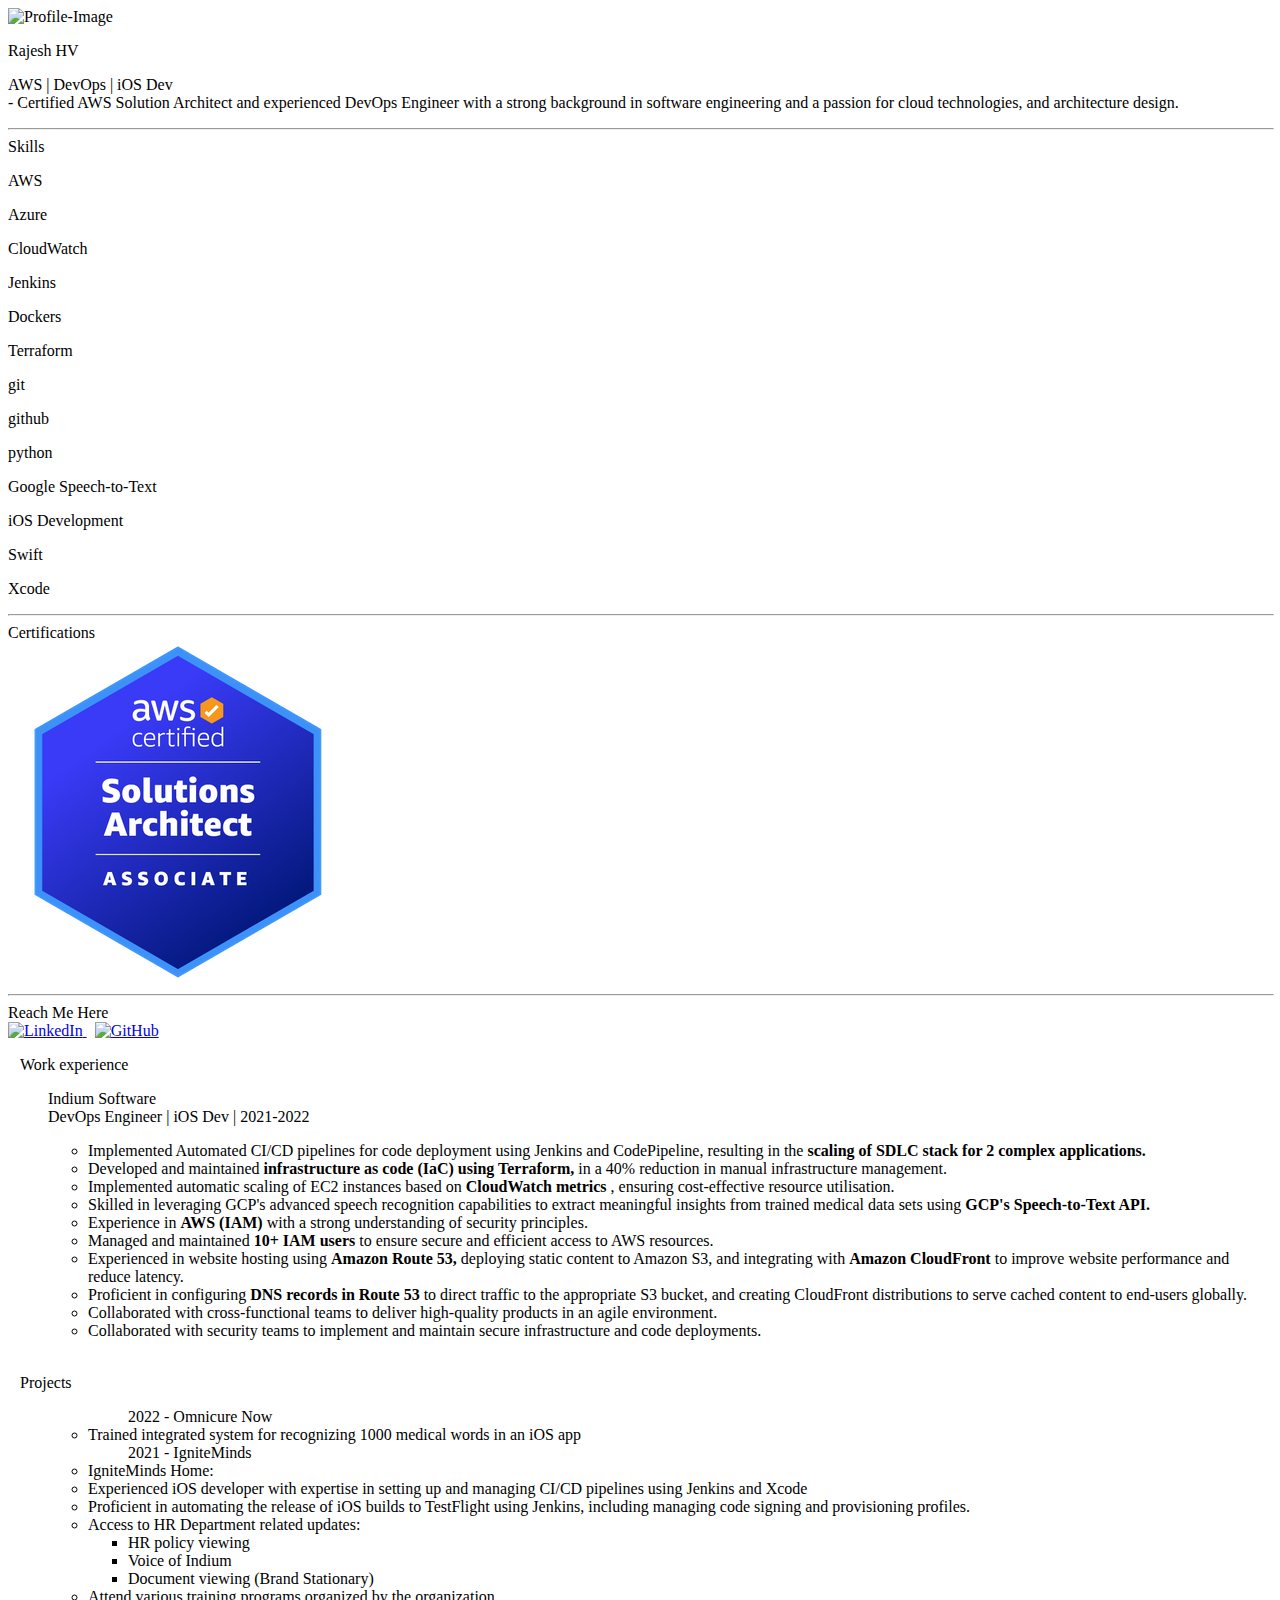
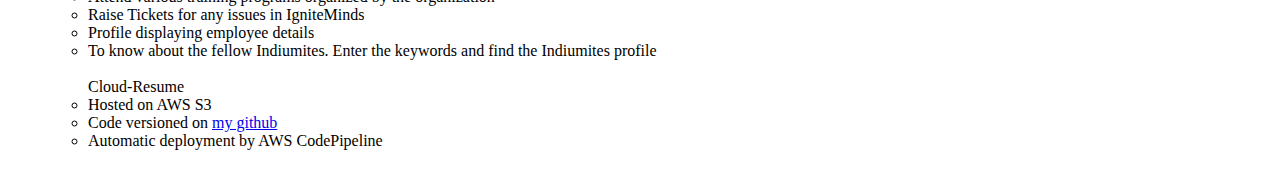
==== index.html @ 5c92fc5b "added skills" ====
<!DOCTYPE html>
<html>
	<head>
		<title>Rajesh HV - Resume</title>
		<link rel="stylesheet" type="text/css" href="style.css">
		<link rel="stylesheet" media="screen" href="https://fonts.googleapis.com/css2?family=Tenor+Sans&display=swap" type="text/css"/>
		<link rel="stylesheet" href="https://fonts.googleapis.com/css2?family=Open+Sans:wght@300&display=swap" type="text/css"/>
		<script type="text/javascript" src="get_apis.js" defer></script>
	</head>

	<body>
		<div id="container">
			<div id="sidebar">
				<div id="image">
					<img id="profile-photo" src="Profile_Image.jpeg" alt="Profile-Image">
				</div>
				<p id="name">Rajesh HV<br></p>
				<p>AWS | DevOps | iOS Dev <br><span id="description">- Certified AWS Solution Architect and experienced DevOps Engineer with a strong background in software engineering and a passion for cloud technologies, and architecture design. </span></p>
				<hr width="100%">
				<div id="skills">
					<p style="display:inline;">Skills</p><br>
					<p id="skill-stronger">AWS</p>
					<p id="skill-stronger">Azure</p>
					<p id="skill-stronger">CloudWatch</p>
					<p id="skill-stronger">Jenkins</p>
					<p id="skill-stronger">Dockers</p>
					<p id="skill-stronger">Terraform</p>
					<p id="skill-stronger">git</p>
					<p id="skill-stronger">github</p>
					<p id="skill-stronger">python</p>
					<p id="skill-stronger">Google Speech-to-Text</p>
					<p id="skill-stronger">iOS Development</p>
					<p id="skill-stronger">Swift</p>
					<p id="skill-stronger">Xcode</p>
				</div>
				<hr width="100%">
				<div id="sidepanel-section-title">Certifications<br>
					<a href="https://www.credly.com/badges/99123122-3128-4738-8778-00f0553df642" class="link" target="_blank">
						<img id="cert-thumbnail" src="AWS-LOGO.png" alt="AWS Certified Solutions Architect Associate">
					</a>
				</div>
				<hr width="100%">
				<div id="sidepanel-section-title">Reach Me Here<br>
					<a href="#" class="cryptedmail"
						data-name=""
						data-domain=""
						data-tld="com"
						onclick="window.location.href = 'mailto:' + this.dataset.name + '@' + this.dataset.domain + this.dataset.tld; return false;">
					</a>
				</div>
				<div id="sidepanel-section-title">
					<a href="https://www.linkedin.com/in/rajesh-reddy-v/" class="link" target="_blank">
						<img id="social-thumbnail" src="linkedin.png" alt="LinkedIn">
					</a>
					&nbsp;
					<a href="https://github.com/rajeshhv" class="link" target="_blank">
						<img id="social-thumbnail" src="github.png" alt="GitHub">
					</a>
				</div>
			</div>
			<div id="info-pages">
				<div class="page">
					<p>&nbsp;&nbsp;&nbsp;Work experience</p>
					<ul>
						<p class="tag">Indium Software<br><span>DevOps Engineer | iOS Dev | <span>2021-2022</span></span></p>
						<ul>
							<li>Implemented Automated CI/CD pipelines for code deployment using Jenkins and CodePipeline, resulting in the <strong>scaling of SDLC stack for 2 complex applications.</strong></li>
							<li>Developed and maintained <strong>infrastructure as code (IaC) using Terraform,</strong> in a 40% reduction in manual infrastructure management.
							</li>
							<li>Implemented automatic scaling of EC2 instances based on <strong>CloudWatch metrics</strong> , ensuring cost-effective resource utilisation.</li>
							<li>Skilled in leveraging GCP's advanced speech recognition capabilities to extract meaningful insights from trained medical data sets using <strong>GCP's Speech-to-Text API.</strong> </li>
							<li>Experience in <strong>AWS (IAM)</strong> with a strong understanding of security principles.</li>
							<li>Managed and maintained <strong>10+ IAM users</strong> to ensure secure and efficient access to AWS resources.
							</li>
							<li>Experienced in website hosting using <strong>Amazon Route 53,</strong> deploying static content to Amazon S3, and integrating with <strong>Amazon CloudFront</strong> to improve website performance and reduce latency.
							</li>
							<li>Proficient in configuring <strong>DNS records in Route 53</strong> to direct traffic to the appropriate S3 bucket, and creating CloudFront distributions to serve cached content to end-users globally.</li>
							<li>Collaborated with cross-functional teams to deliver high-quality products in an agile environment.</li>
							<li>
								Collaborated with security teams to implement and maintain secure infrastructure and code deployments.
								</li>
							<br>
						</ul>



					</ul>
				</div>
				<div class="page">
					<p>&nbsp;&nbsp;&nbsp;Projects</p>

					<ul>

						<ul>
							<ul>2022 - Omnicure Now</ul>

							<li>Trained integrated system for recognizing 1000 medical words in an iOS app </li>

							<ul>2021 - IgniteMinds</ul>
							<li> IgniteMinds Home:


								<li>Experienced iOS developer with expertise in setting up and managing CI/CD pipelines using Jenkins and Xcode</li>
								<li>Proficient in automating the release of iOS builds to TestFlight using Jenkins, including managing code signing and provisioning profiles.</li>



  <li>Access to HR Department related updates:</li>
  <ul>
    <li>HR policy viewing</li>
    <li>Voice of Indium</li>
    <li>Document viewing (Brand Stationary)</li>
  </ul>
  <li>Attend various training programs organized by the organization</li>
  <li>Raise Tickets for any issues in IgniteMinds</li>
  <li>Profile displaying employee details</li>
  <li>To know about the fellow Indiumites. Enter the keywords and find the Indiumites profile</li>

							<br>
						</ul>
						<ul>Cloud-Resume</ul>
						<ul>
							<li>Hosted on AWS S3</li>
							<li>Code versioned on <a href="https://github.com/rajeshhv/Cloud-Resume" target="_blank" class="link">my github</a></li>
							<li>Automatic deployment by AWS CodePipeline</li>

							<br>
						</ul>
					</ul>
				</div>
			</div>
		</div>
	</body>
</html>
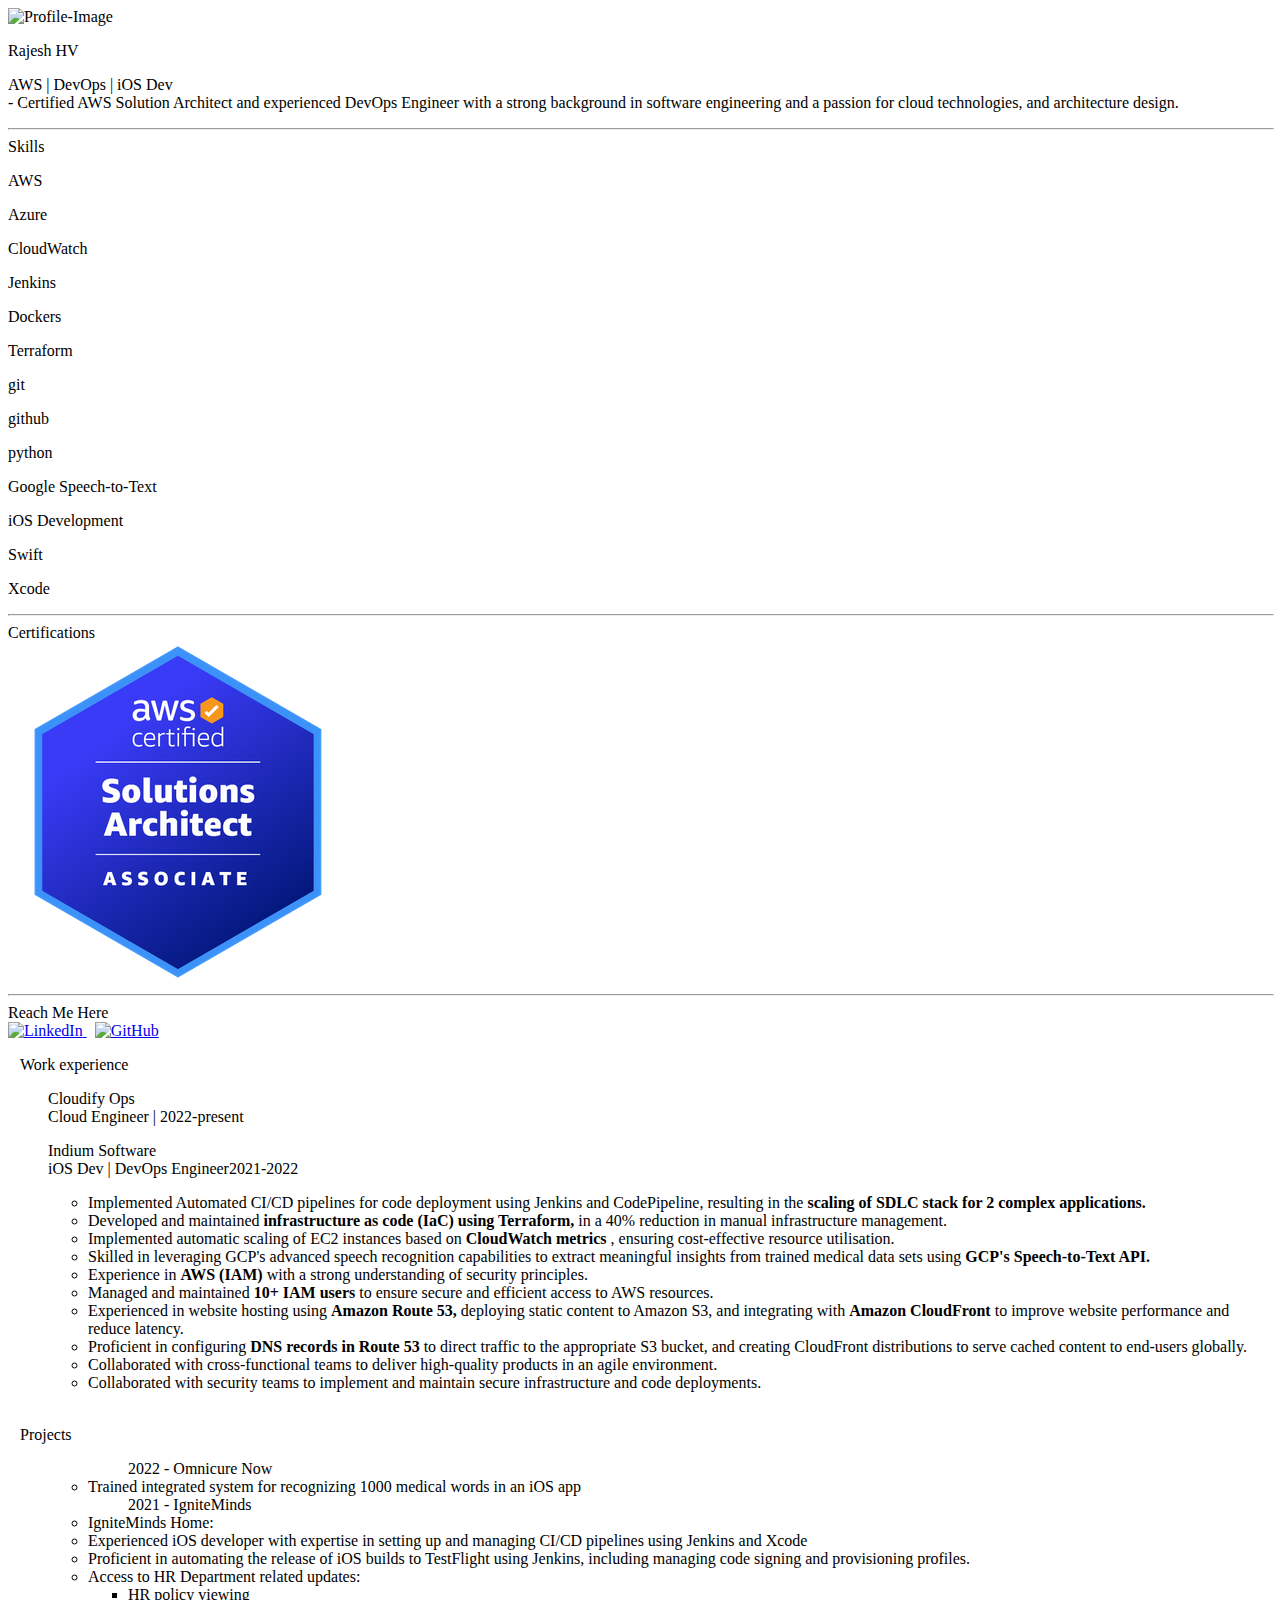
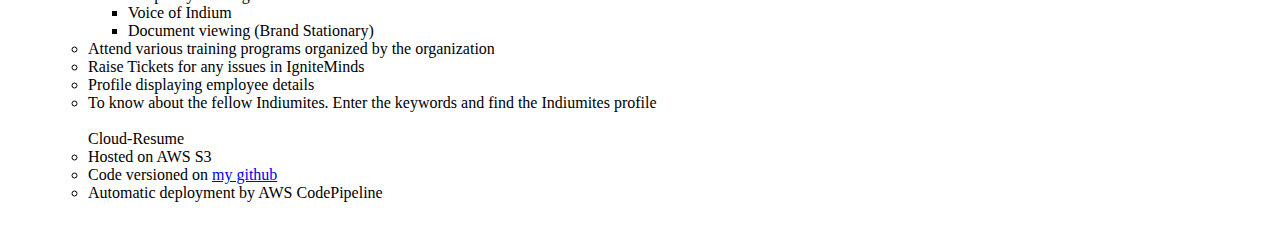
==== commit 1b28f4b1: "new company" ====
--- a/index.html
+++ b/index.html
@@ -62,7 +62,12 @@
 				<div class="page">
 					<p>&nbsp;&nbsp;&nbsp;Work experience</p>
 					<ul>
-						<p class="tag">Indium Software<br><span>DevOps Engineer | iOS Dev | <span>2021-2022</span></span></p>
+						<p class="tag">Cloudify Ops<br><span>Cloud Engineer | <span>2022-present</span></span></p>
+					
+					</ul>
+
+					<ul>
+						<p class="tag">Indium Software<br><span>iOS Dev | DevOps Engineer<span>2021-2022</span></span></p>
 						<ul>
 							<li>Implemented Automated CI/CD pipelines for code deployment using Jenkins and CodePipeline, resulting in the <strong>scaling of SDLC stack for 2 complex applications.</strong></li>
 							<li>Developed and maintained <strong>infrastructure as code (IaC) using Terraform,</strong> in a 40% reduction in manual infrastructure management.
@@ -81,9 +86,6 @@
 								</li>
 							<br>
 						</ul>
-
-
-
 					</ul>
 				</div>
 				<div class="page">
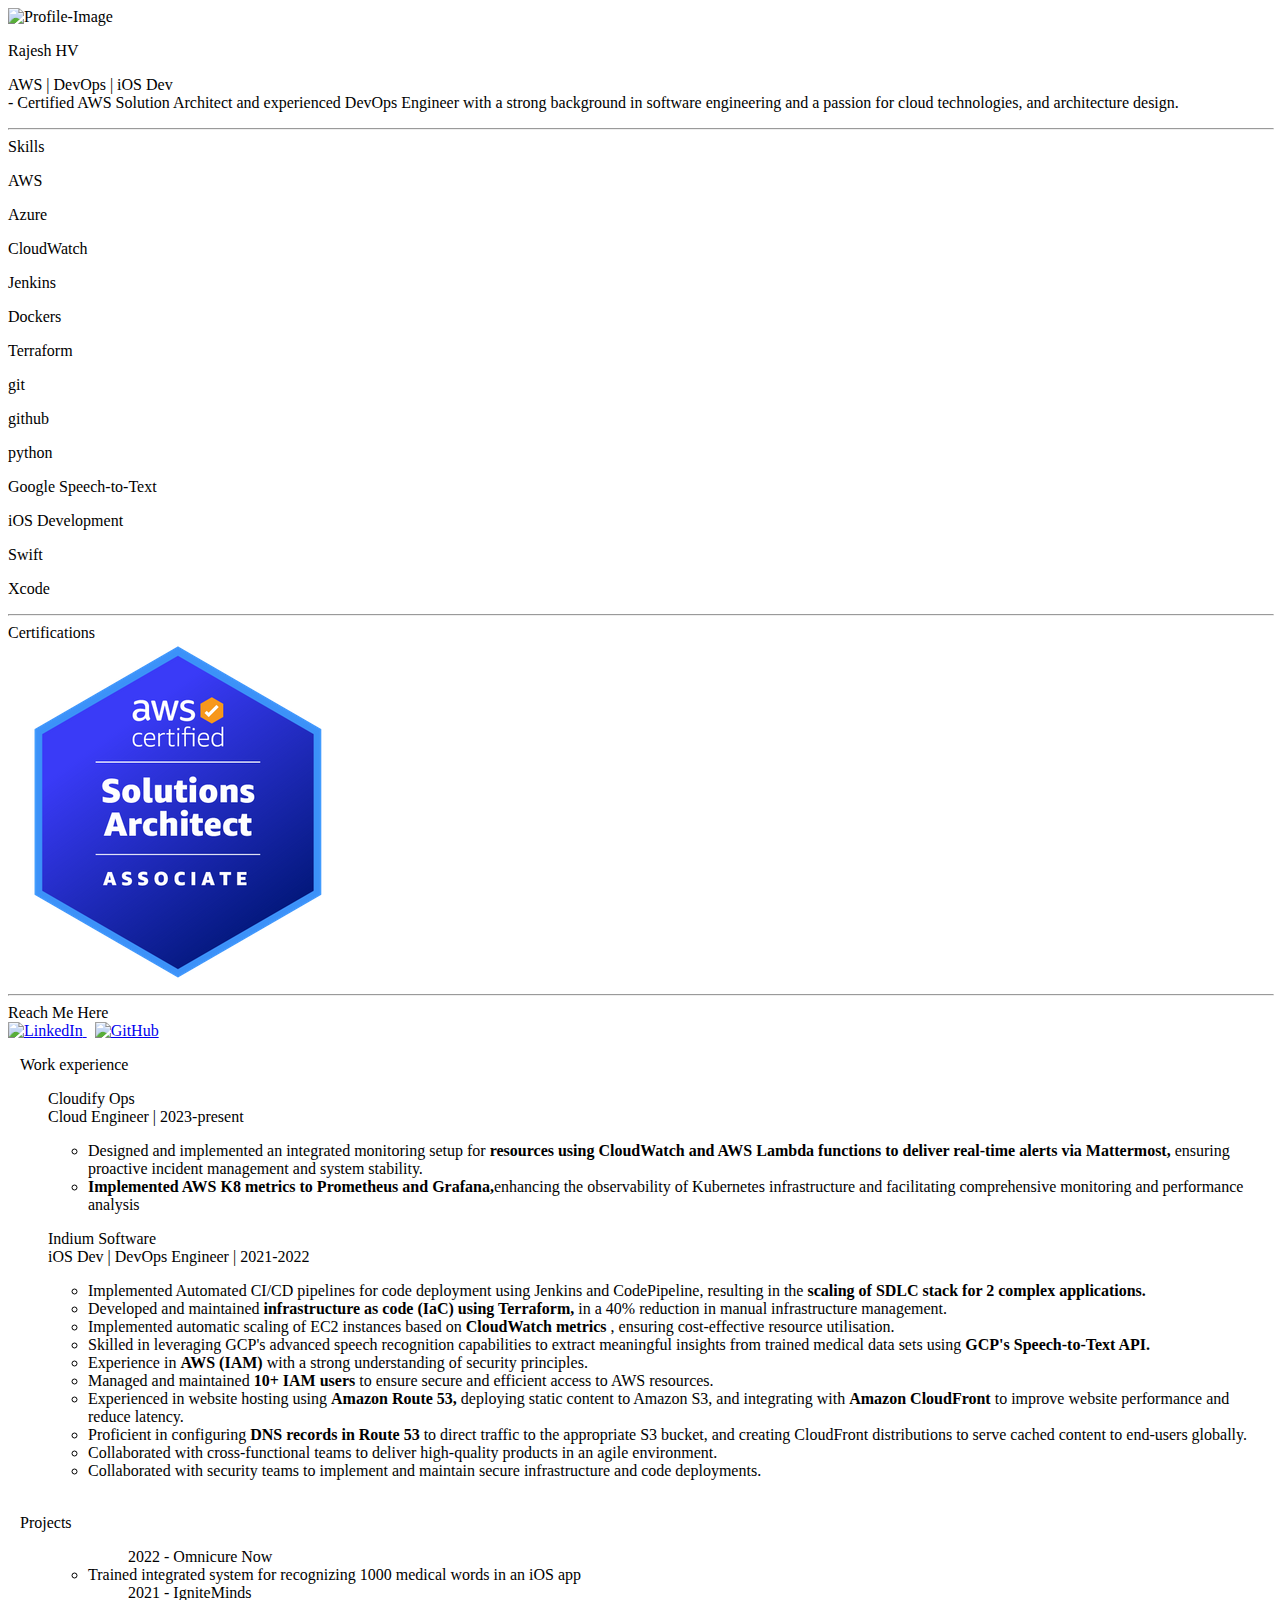
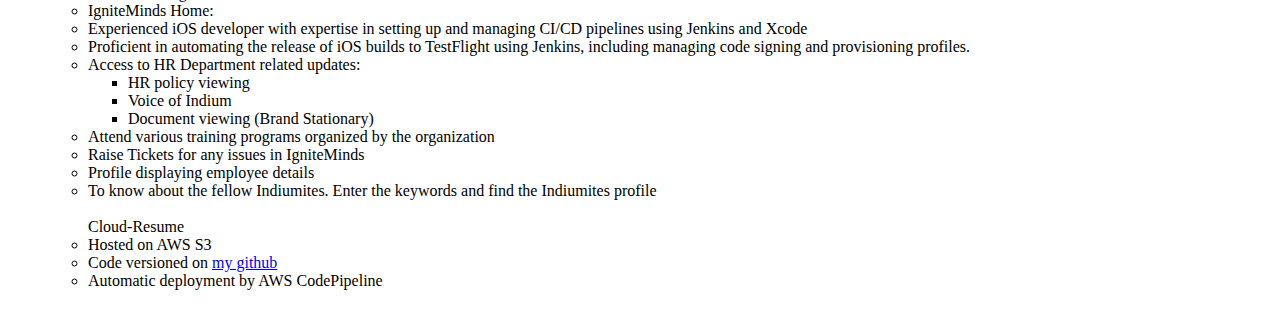
==== commit 3eb0711f: "skills in ops" ====
--- a/index.html
+++ b/index.html
@@ -62,12 +62,15 @@
 				<div class="page">
 					<p>&nbsp;&nbsp;&nbsp;Work experience</p>
 					<ul>
-						<p class="tag">Cloudify Ops<br><span>Cloud Engineer | <span>2022-present</span></span></p>
-					
+						<p class="tag">Cloudify Ops<br><span>Cloud Engineer | <span>2023-present</span></span></p>
+					<ul>
+						<li>Designed and implemented an integrated monitoring setup for <strong>resources using CloudWatch and AWS Lambda functions to deliver real-time alerts via Mattermost,</strong> ensuring proactive incident management and system stability.</li>
+						<li><strong>Implemented AWS K8 metrics to Prometheus and Grafana,</strong>enhancing the observability of Kubernetes infrastructure and facilitating comprehensive monitoring and performance analysis</li>
+					</ul>
 					</ul>
 
 					<ul>
-						<p class="tag">Indium Software<br><span>iOS Dev | DevOps Engineer<span>2021-2022</span></span></p>
+						<p class="tag">Indium Software<br><span>iOS Dev | DevOps Engineer | <span>2021-2022</span></span></p>
 						<ul>
 							<li>Implemented Automated CI/CD pipelines for code deployment using Jenkins and CodePipeline, resulting in the <strong>scaling of SDLC stack for 2 complex applications.</strong></li>
 							<li>Developed and maintained <strong>infrastructure as code (IaC) using Terraform,</strong> in a 40% reduction in manual infrastructure management.
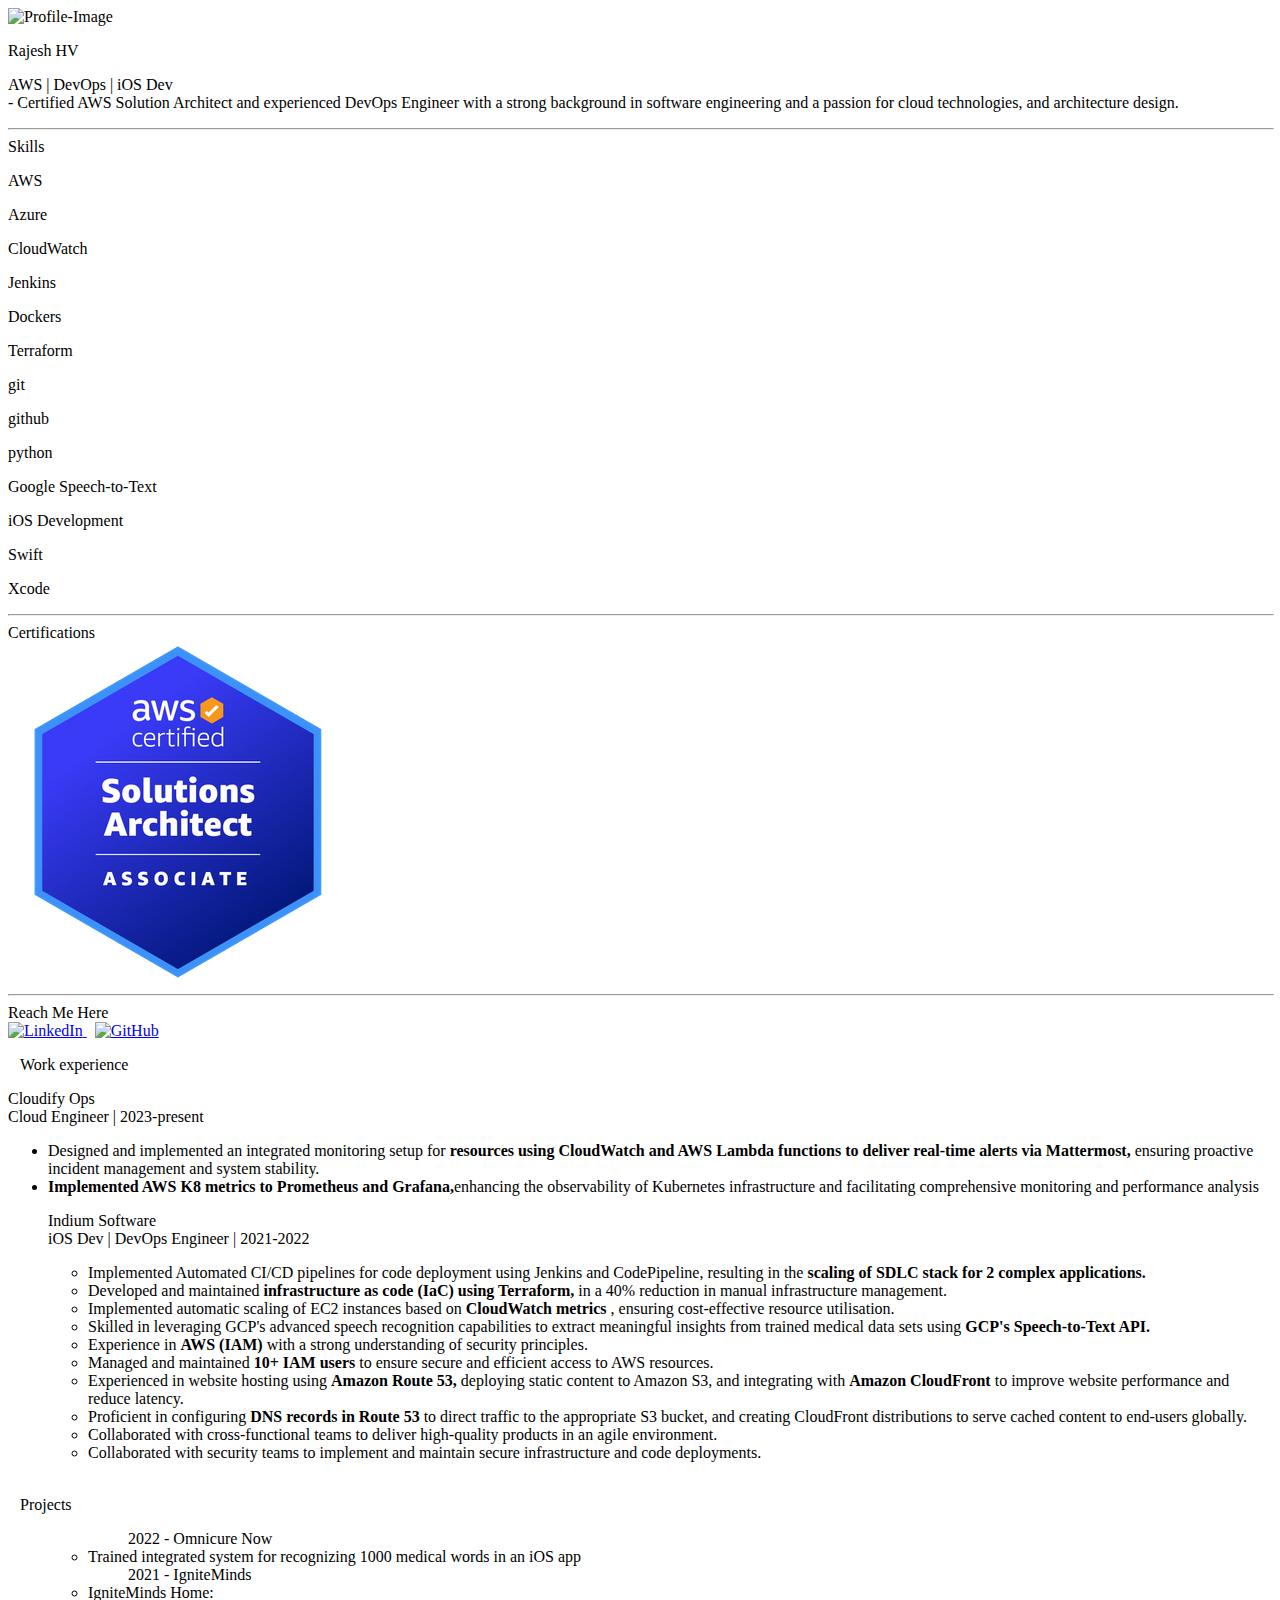
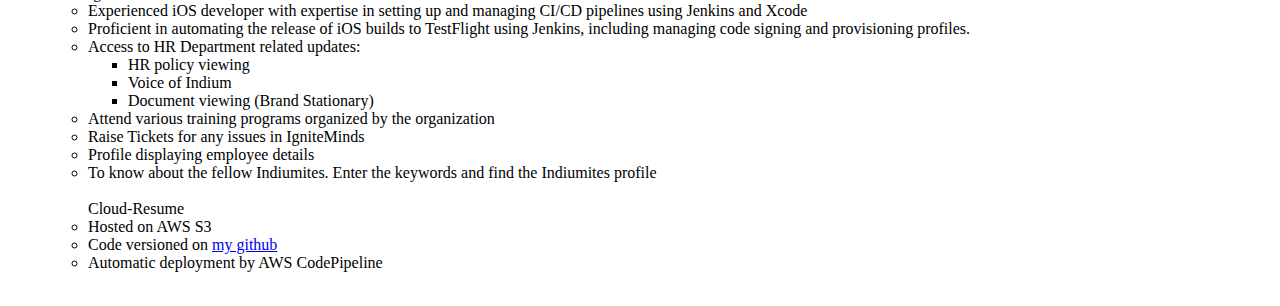
==== commit 41e0267b: "skills bullets" ====
--- a/index.html
+++ b/index.html
@@ -61,13 +61,13 @@
 			<div id="info-pages">
 				<div class="page">
 					<p>&nbsp;&nbsp;&nbsp;Work experience</p>
-					<ul>
+					
 						<p class="tag">Cloudify Ops<br><span>Cloud Engineer | <span>2023-present</span></span></p>
 					<ul>
 						<li>Designed and implemented an integrated monitoring setup for <strong>resources using CloudWatch and AWS Lambda functions to deliver real-time alerts via Mattermost,</strong> ensuring proactive incident management and system stability.</li>
 						<li><strong>Implemented AWS K8 metrics to Prometheus and Grafana,</strong>enhancing the observability of Kubernetes infrastructure and facilitating comprehensive monitoring and performance analysis</li>
 					</ul>
-					</ul>
+					
 
 					<ul>
 						<p class="tag">Indium Software<br><span>iOS Dev | DevOps Engineer | <span>2021-2022</span></span></p>
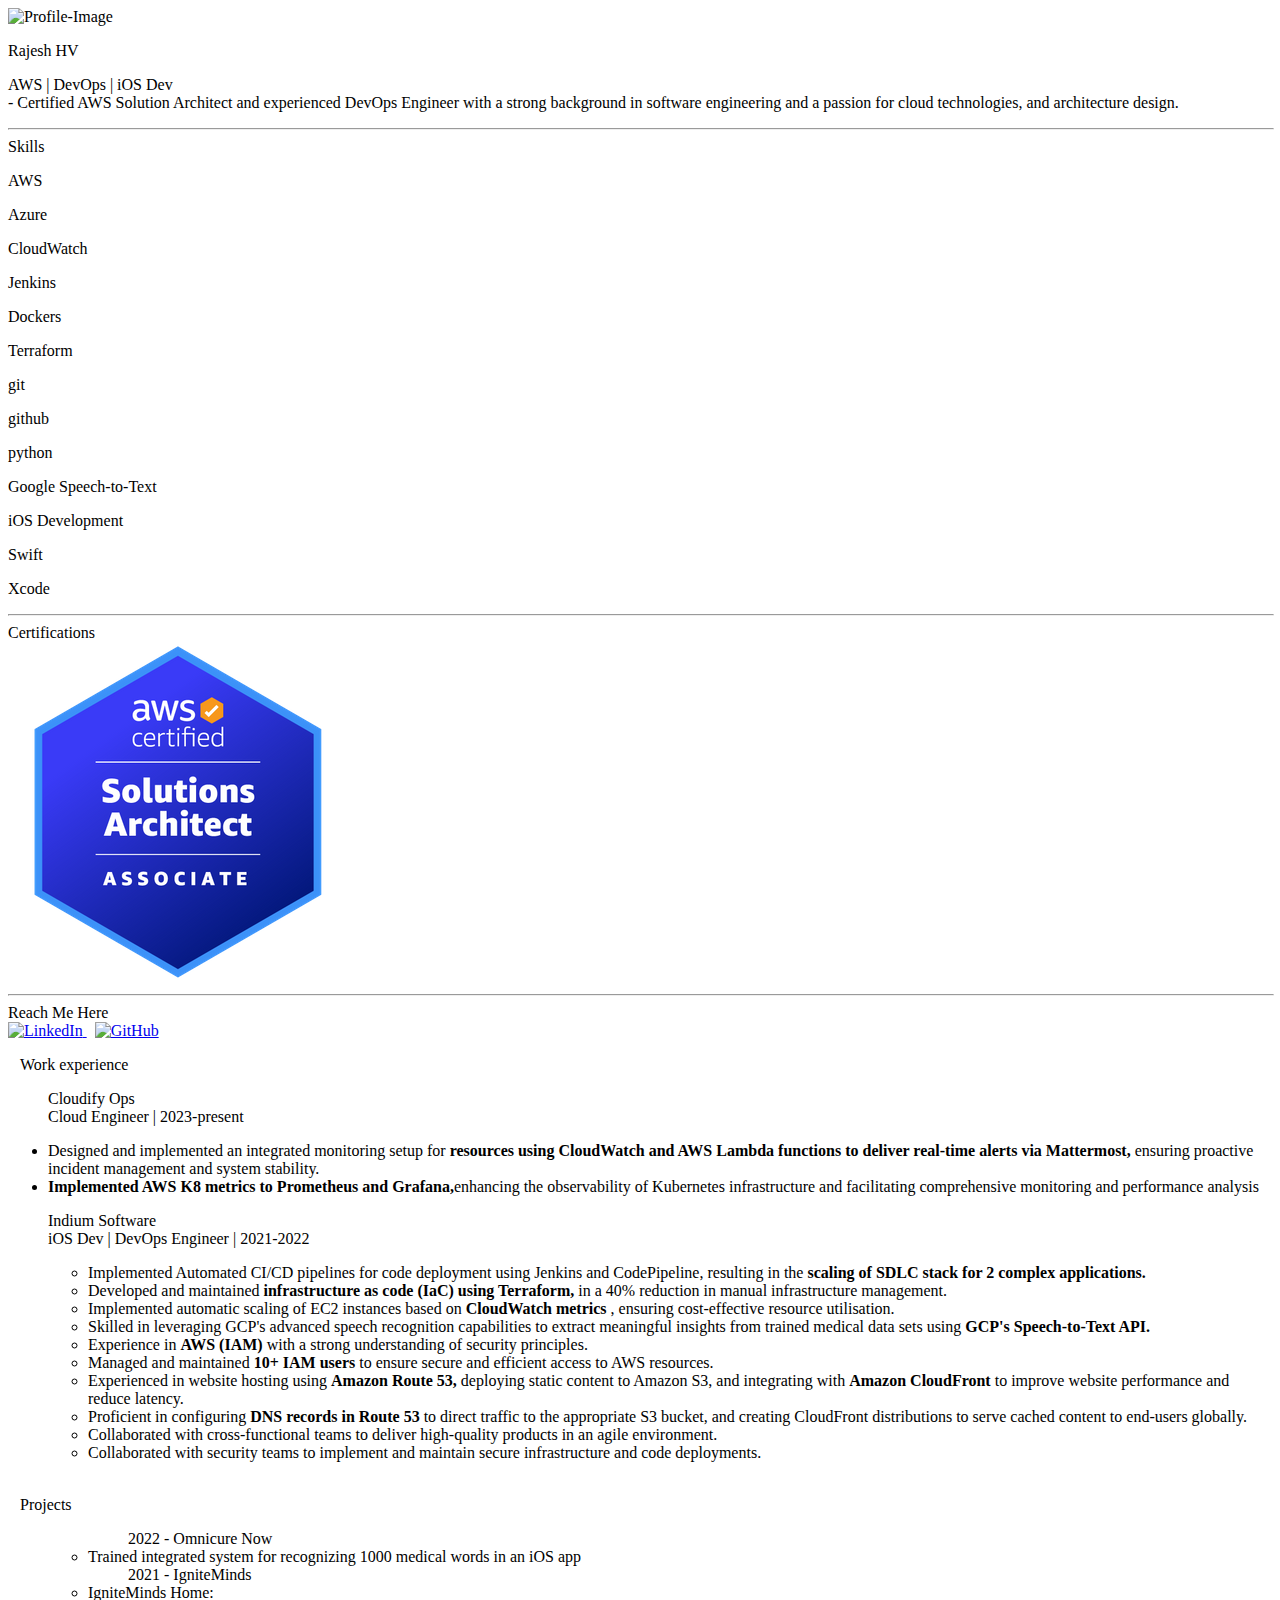
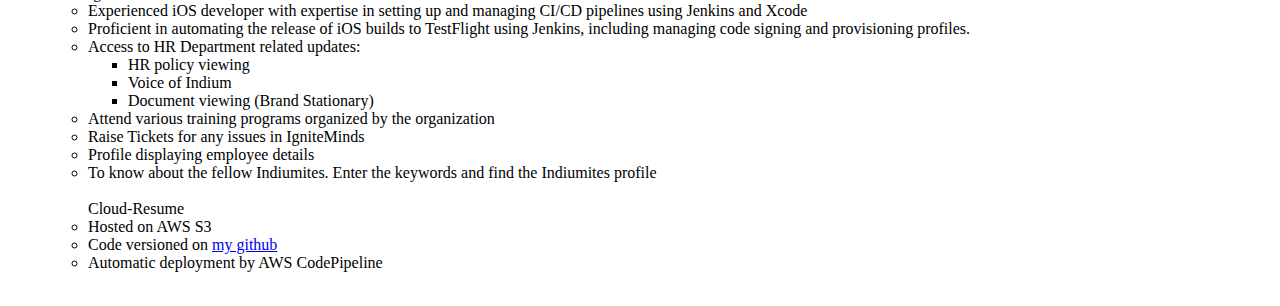
==== commit c1e8661a: "skills bullets" ====
--- a/index.html
+++ b/index.html
@@ -61,13 +61,13 @@
 			<div id="info-pages">
 				<div class="page">
 					<p>&nbsp;&nbsp;&nbsp;Work experience</p>
-					
+					<ul>
 						<p class="tag">Cloudify Ops<br><span>Cloud Engineer | <span>2023-present</span></span></p>
+					</ul>
 					<ul>
 						<li>Designed and implemented an integrated monitoring setup for <strong>resources using CloudWatch and AWS Lambda functions to deliver real-time alerts via Mattermost,</strong> ensuring proactive incident management and system stability.</li>
 						<li><strong>Implemented AWS K8 metrics to Prometheus and Grafana,</strong>enhancing the observability of Kubernetes infrastructure and facilitating comprehensive monitoring and performance analysis</li>
 					</ul>
-					
 
 					<ul>
 						<p class="tag">Indium Software<br><span>iOS Dev | DevOps Engineer | <span>2021-2022</span></span></p>
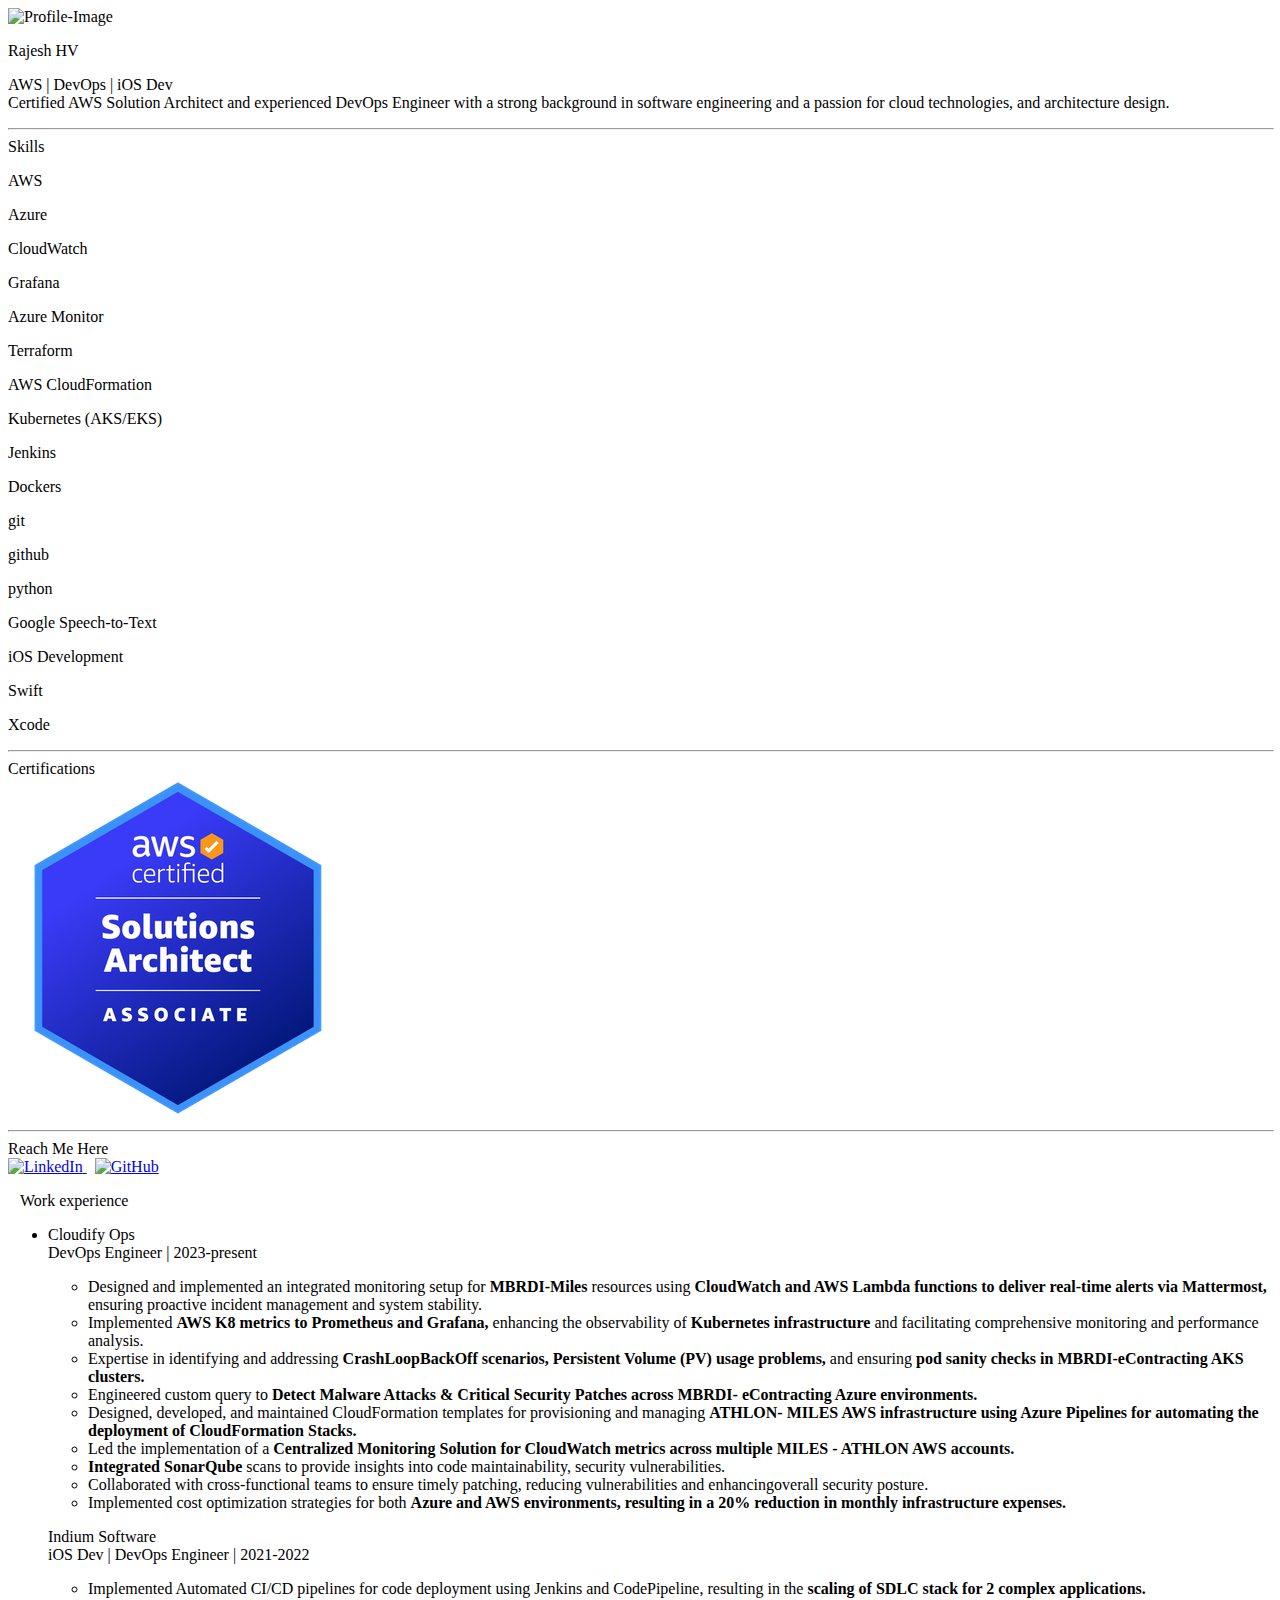
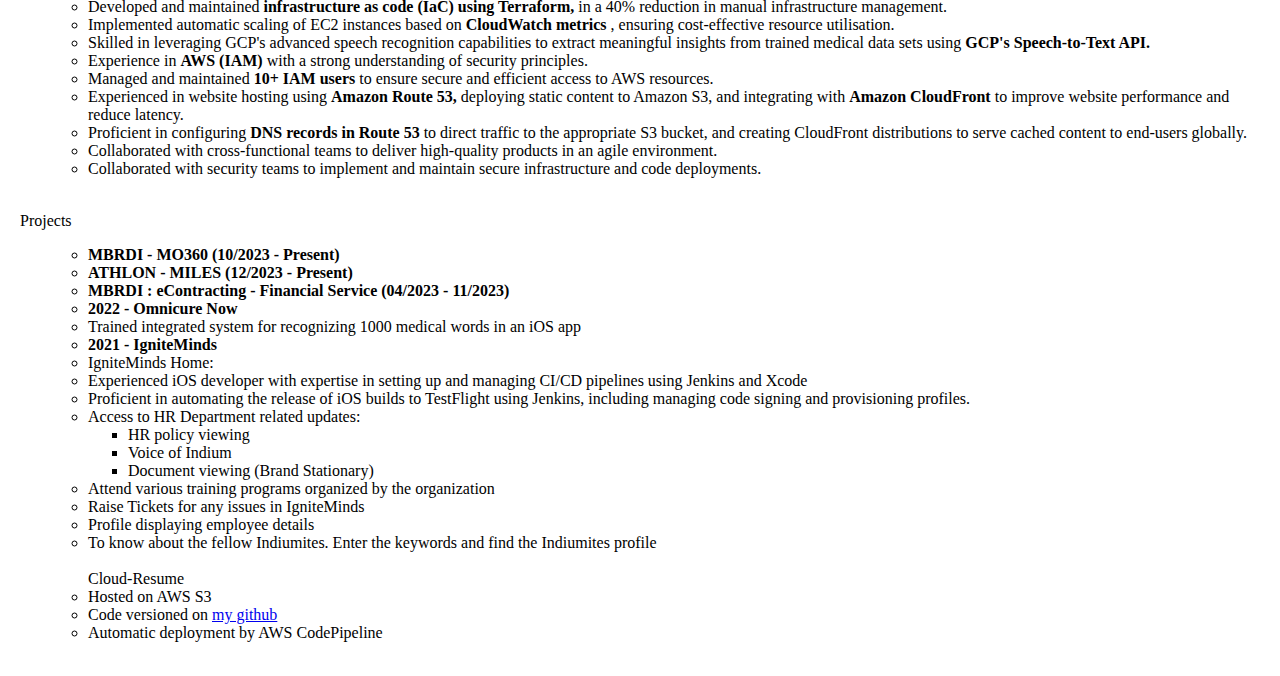
==== commit 541e54d9: "Resume update" ====
--- a/index.html
+++ b/index.html
@@ -15,16 +15,20 @@
 					<img id="profile-photo" src="Profile_Image.jpeg" alt="Profile-Image">
 				</div>
 				<p id="name">Rajesh HV<br></p>
-				<p>AWS | DevOps | iOS Dev <br><span id="description">- Certified AWS Solution Architect and experienced DevOps Engineer with a strong background in software engineering and a passion for cloud technologies, and architecture design. </span></p>
+				<p>AWS | DevOps | iOS Dev <br><span id="description">Certified AWS Solution Architect and experienced DevOps Engineer with a strong background in software engineering and a passion for cloud technologies, and architecture design. </span></p>
 				<hr width="100%">
 				<div id="skills">
 					<p style="display:inline;">Skills</p><br>
 					<p id="skill-stronger">AWS</p>
 					<p id="skill-stronger">Azure</p>
 					<p id="skill-stronger">CloudWatch</p>
+					<p id="skill-stronger">Grafana</p>
+					<p id="skill-stronger">Azure Monitor</p>
+					<p id="skill-stronger">Terraform</p>
+					<p id="skill-stronger">AWS CloudFormation</p>
+					<p id="skill-stronger">Kubernetes (AKS/EKS)</p>
 					<p id="skill-stronger">Jenkins</p>
 					<p id="skill-stronger">Dockers</p>
-					<p id="skill-stronger">Terraform</p>
 					<p id="skill-stronger">git</p>
 					<p id="skill-stronger">github</p>
 					<p id="skill-stronger">python</p>
@@ -61,13 +65,23 @@
 			<div id="info-pages">
 				<div class="page">
 					<p>&nbsp;&nbsp;&nbsp;Work experience</p>
-					<ul>
-						<p class="tag">Cloudify Ops<br><span>Cloud Engineer | <span>2023-present</span></span></p>
-					</ul>
-					<ul>
-						<li>Designed and implemented an integrated monitoring setup for <strong>resources using CloudWatch and AWS Lambda functions to deliver real-time alerts via Mattermost,</strong> ensuring proactive incident management and system stability.</li>
-						<li><strong>Implemented AWS K8 metrics to Prometheus and Grafana,</strong>enhancing the observability of Kubernetes infrastructure and facilitating comprehensive monitoring and performance analysis</li>
-					</ul>
+<ul>
+  <li>
+    <p class="tag">Cloudify Ops<br><span>DevOps Engineer | <span>2023-present</span></span></p>
+    <ul>
+      <li>Designed and implemented an integrated monitoring setup for <strong>MBRDI-Miles</strong> resources using <strong>CloudWatch and AWS Lambda functions to deliver real-time alerts via Mattermost,</strong> ensuring proactive incident management and system stability.</li>
+      <li>Implemented <strong>AWS K8 metrics to Prometheus and Grafana,</strong> enhancing the observability of <strong>Kubernetes infrastructure</strong> and facilitating comprehensive monitoring and performance analysis.</li>
+	  <li>Expertise in identifying and addressing <strong>CrashLoopBackOff scenarios, Persistent Volume (PV) usage problems,</strong> and ensuring <strong>pod sanity checks in MBRDI-eContracting AKS clusters.</strong> </li>
+	  <li>Engineered custom query to <strong>Detect Malware Attacks & Critical Security Patches across MBRDI- eContracting Azure environments.</strong></li>
+	  <li>Designed, developed, and maintained CloudFormation templates for provisioning and managing <strong>ATHLON- MILES AWS infrastructure using Azure Pipelines for automating the deployment of CloudFormation Stacks.</strong></li>
+	  <li>Led the implementation of a <strong>Centralized Monitoring Solution for CloudWatch metrics across multiple MILES - ATHLON AWS accounts.</strong> </li>
+	  <li><strong>Integrated SonarQube</strong> scans to provide insights into code maintainability, security vulnerabilities.</li>
+	  <li>Collaborated with cross-functional teams to ensure timely patching, reducing vulnerabilities and enhancingoverall security posture.</li>
+	  <li>Implemented cost optimization strategies for both <strong>Azure and AWS environments, resulting in a 20% reduction in monthly infrastructure expenses.</strong></li>
+
+    </ul>
+  </li>
+</ul>
 
 					<ul>
 						<p class="tag">Indium Software<br><span>iOS Dev | DevOps Engineer | <span>2021-2022</span></span></p>
@@ -97,11 +111,14 @@
 					<ul>
 
 						<ul>
-							<ul>2022 - Omnicure Now</ul>
+						<li><strong>MBRDI - MO360 (10/2023 - Present)</strong></li>	
+						<li><strong>ATHLON - MILES (12/2023 - Present)</strong></li>
+						<li><strong>MBRDI : eContracting - Financial Service (04/2023 - 11/2023)</strong></li>
+						<li><strong>2022 - Omnicure Now</strong> </li>
 
 							<li>Trained integrated system for recognizing 1000 medical words in an iOS app </li>
 
-							<ul>2021 - IgniteMinds</ul>
+					<li><strong>2021 - IgniteMinds</strong> </li>
 							<li> IgniteMinds Home:
 
 
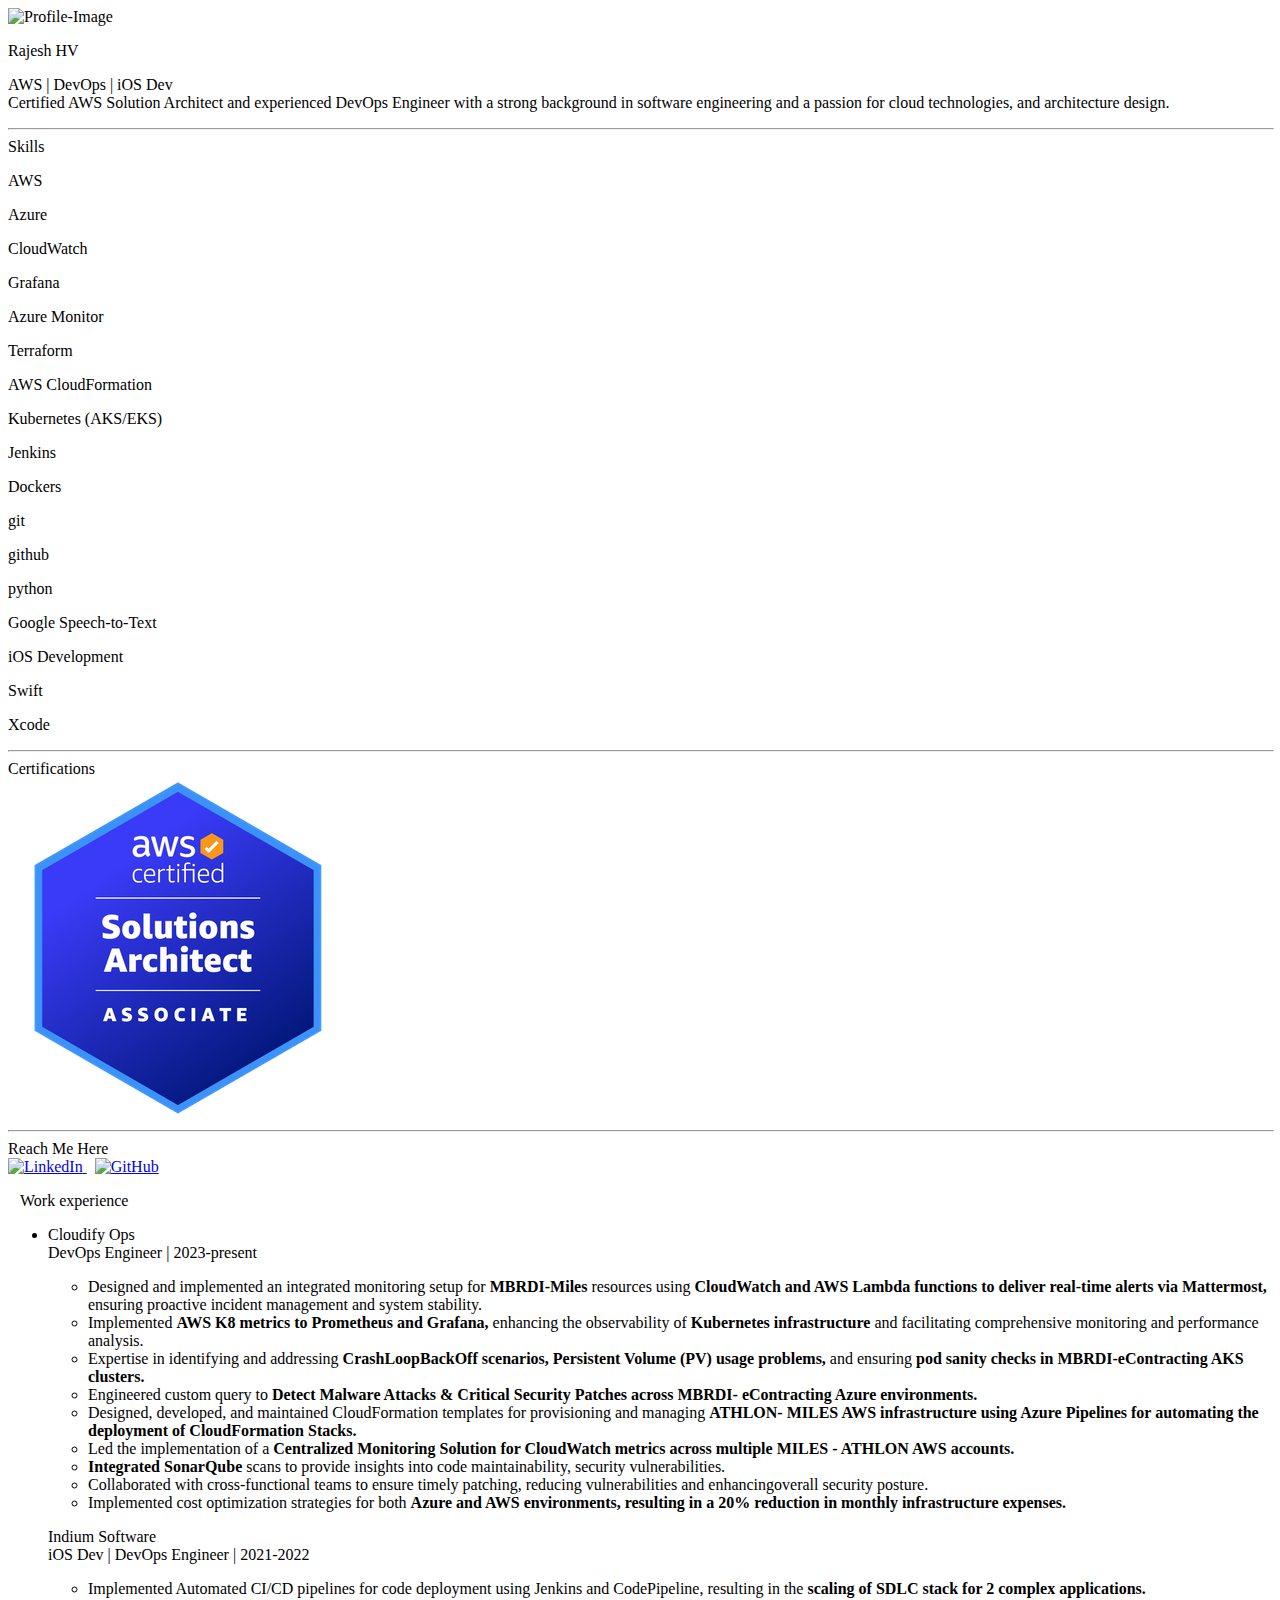
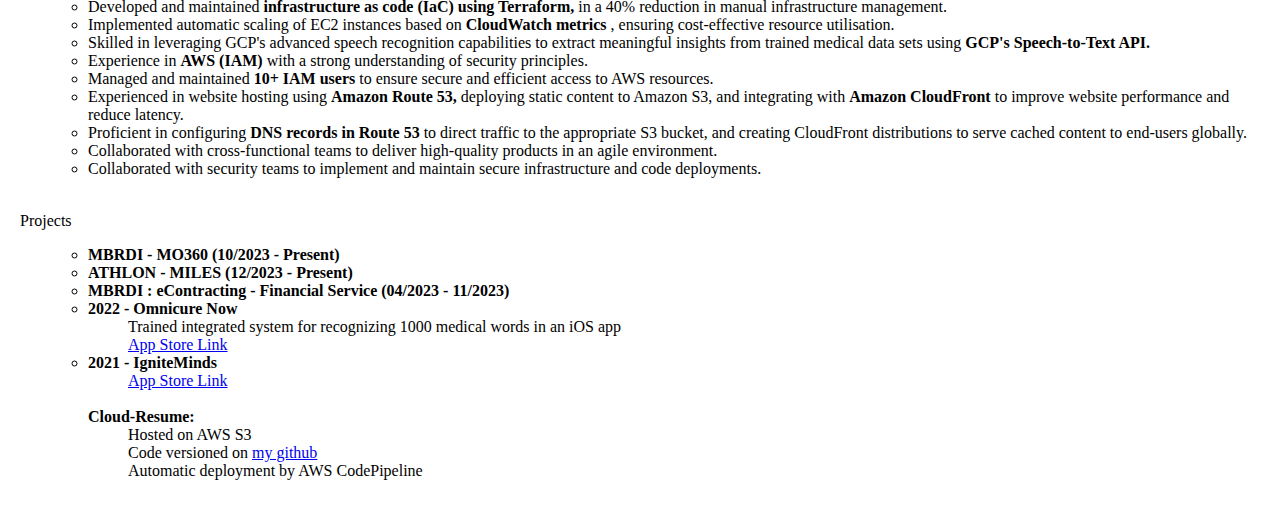
==== commit 037e9266: "Resume update" ====
--- a/index.html
+++ b/index.html
@@ -115,37 +115,18 @@
 						<li><strong>ATHLON - MILES (12/2023 - Present)</strong></li>
 						<li><strong>MBRDI : eContracting - Financial Service (04/2023 - 11/2023)</strong></li>
 						<li><strong>2022 - Omnicure Now</strong> </li>
+						<ul>Trained integrated system for recognizing 1000 medical words in an iOS app</ul>
+							<ul><a href="https://apps.apple.com/in/app/omnicure-now/id1515928477"target="_blank" class="link">App Store Link</a></ul>
+							
 
-							<li>Trained integrated system for recognizing 1000 medical words in an iOS app </li>
-
-					<li><strong>2021 - IgniteMinds</strong> </li>
-							<li> IgniteMinds Home:
-
-
-								<li>Experienced iOS developer with expertise in setting up and managing CI/CD pipelines using Jenkins and Xcode</li>
-								<li>Proficient in automating the release of iOS builds to TestFlight using Jenkins, including managing code signing and provisioning profiles.</li>
-
-
-
-  <li>Access to HR Department related updates:</li>
-  <ul>
-    <li>HR policy viewing</li>
-    <li>Voice of Indium</li>
-    <li>Document viewing (Brand Stationary)</li>
-  </ul>
-  <li>Attend various training programs organized by the organization</li>
-  <li>Raise Tickets for any issues in IgniteMinds</li>
-  <li>Profile displaying employee details</li>
-  <li>To know about the fellow Indiumites. Enter the keywords and find the Indiumites profile</li>
-
+					<li><strong>2021 - IgniteMinds</strong> </li> <ul><a href="https://apps.apple.com/in/app/igniteminds/id1620312705"target="_blank" class="link">App Store Link</a></ul>
 							<br>
 						</ul>
-						<ul>Cloud-Resume</ul>
+						<ul><strong>Cloud-Resume:</strong></ul>
 						<ul>
-							<li>Hosted on AWS S3</li>
-							<li>Code versioned on <a href="https://github.com/rajeshhv/Cloud-Resume" target="_blank" class="link">my github</a></li>
-							<li>Automatic deployment by AWS CodePipeline</li>
-
+							<ul>Hosted on AWS S3</ul>
+							<ul>Code versioned on <a href="https://github.com/rajeshhv/Cloud-Resume" target="_blank" class="link">my github</a></ul>
+							<ul>Automatic deployment by AWS CodePipeline</ul>
 							<br>
 						</ul>
 					</ul>
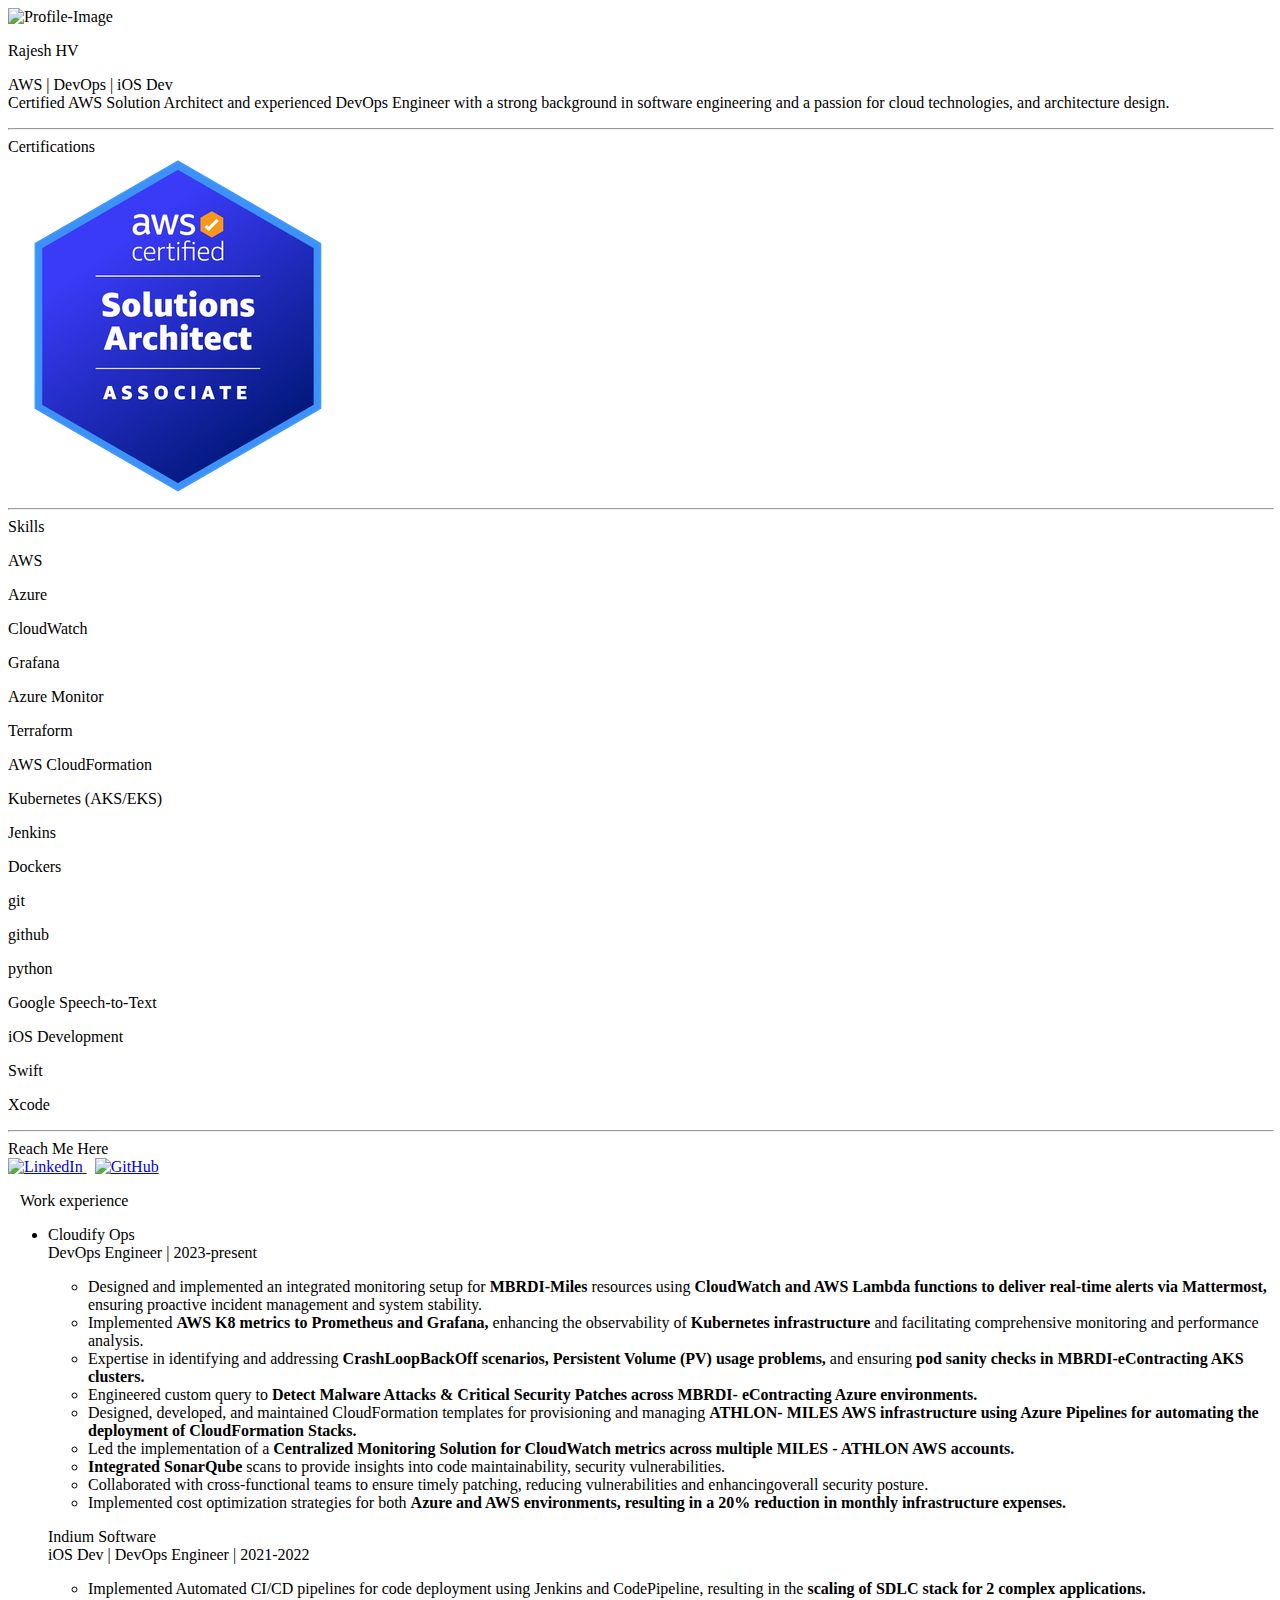
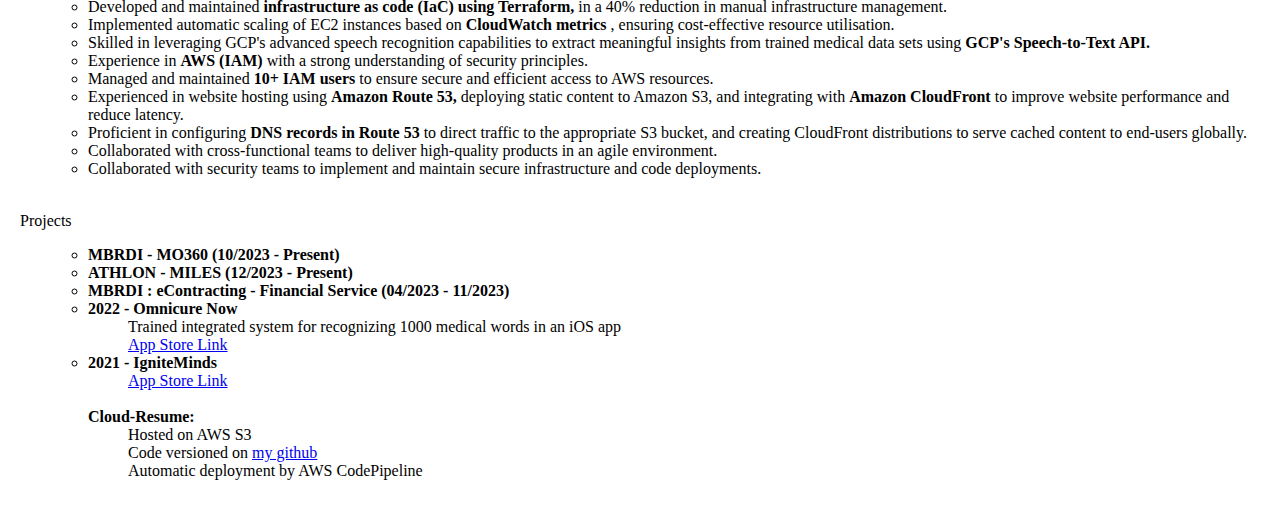
==== commit b96c19f5: "Resume update" ====
--- a/index.html
+++ b/index.html
@@ -14,8 +14,15 @@
 				<div id="image">
 					<img id="profile-photo" src="Profile_Image.jpeg" alt="Profile-Image">
 				</div>
+				
 				<p id="name">Rajesh HV<br></p>
 				<p>AWS | DevOps | iOS Dev <br><span id="description">Certified AWS Solution Architect and experienced DevOps Engineer with a strong background in software engineering and a passion for cloud technologies, and architecture design. </span></p>
+				<hr width="100%">
+				<div id="sidepanel-section-title">Certifications<br>
+					 <a href="https://www.credly.com/badges/99123122-3128-4738-8778-00f0553df642" class="link" target="_blank">
+						<img id="cert-thumbnail" src="AWS-LOGO.png" alt="AWS Certified Solutions Architect Associate">
+					</a>
+				</div>
 				<hr width="100%">
 				<div id="skills">
 					<p style="display:inline;">Skills</p><br>
@@ -38,12 +45,7 @@
 					<p id="skill-stronger">Xcode</p>
 				</div>
 				<hr width="100%">
-				<div id="sidepanel-section-title">Certifications<br>
-					<a href="https://www.credly.com/badges/99123122-3128-4738-8778-00f0553df642" class="link" target="_blank">
-						<img id="cert-thumbnail" src="AWS-LOGO.png" alt="AWS Certified Solutions Architect Associate">
-					</a>
-				</div>
-				<hr width="100%">
+			
 				<div id="sidepanel-section-title">Reach Me Here<br>
 					<a href="#" class="cryptedmail"
 						data-name=""
